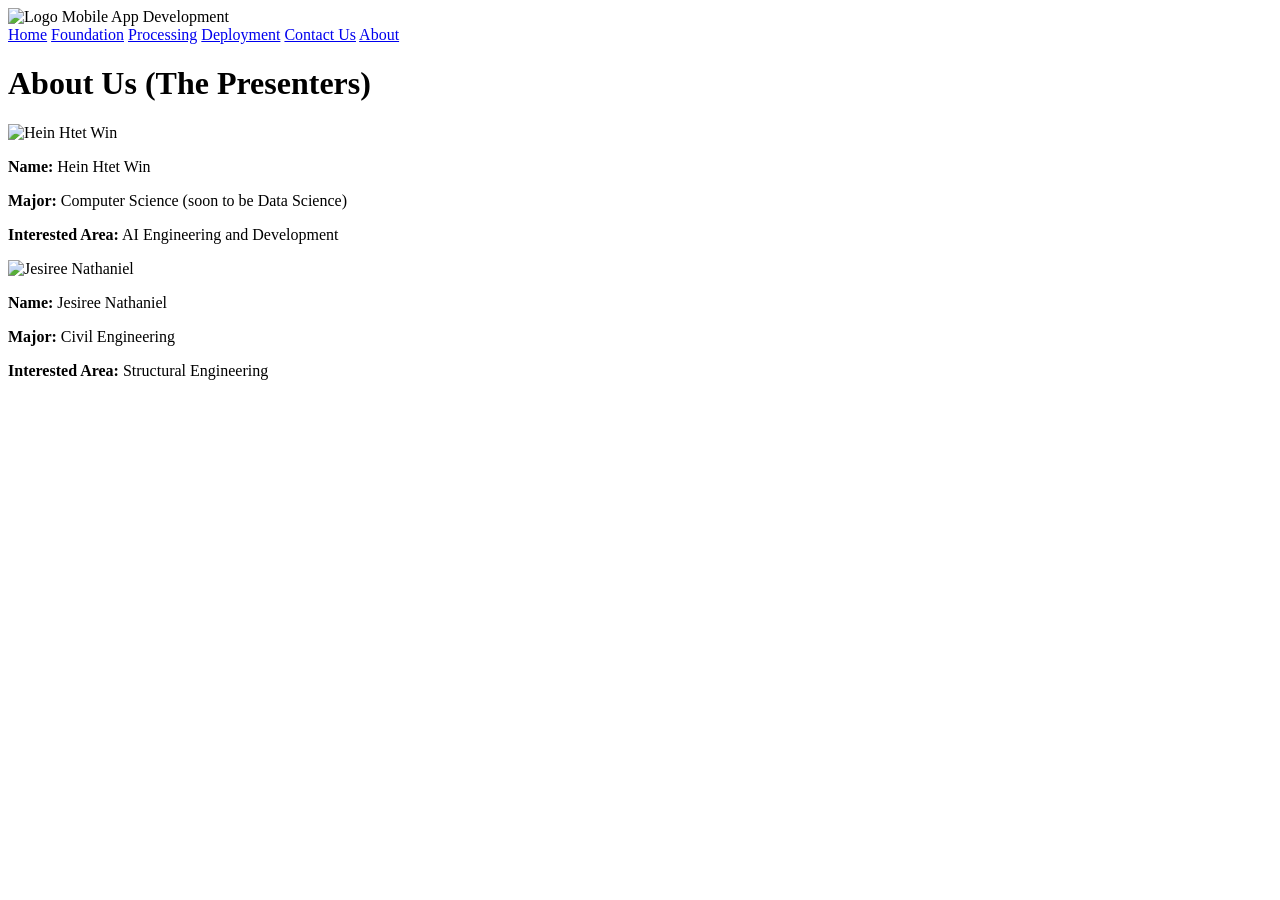
==== about.html @ a1356095 "Add About, Contact, Deployment, Foundation, and Processing pages with corresponding styles and image" ====
<!DOCTYPE html>
<html lang="en">
<head>
    <meta charset="UTF-8">
    <meta name="viewport" content="width=device-width, initial-scale=1.0">
    <title>About Us - Mobile App Development</title>
    <link rel="stylesheet" href="../css/style.css">
</head>
<body>
    <header>
        <div class="site-name">
            <img src="../css/app1.jpeg" alt="Logo" class="logo">
            Mobile App Development
        </div>
        <nav>
            <a href="index.html">Home</a>
            <a href="foundation.html">Foundation</a>
            <a href="processing.html">Processing</a>
            <a href="deployment.html">Deployment</a>
             <a href="contact.html">Contact Us</a>
            <a href="about.html">About</a>
        </nav>
    </header>

 <div class="content">
  <h1 class="center-title">About Us (The Presenters)</h1>

  <div class="presenters">

    <!-- Left: Hein -->
    <div class="presenter-card">
      <img src="../css/P.jpg" alt="Hein Htet Win" class="presenter-img">
      <p><strong>Name:</strong> Hein Htet Win</p>
      <p><strong>Major:</strong> Computer Science (soon to be Data Science)</p>
      <p><strong>Interested Area:</strong> AI Engineering and Development</p>
    </div>

    <!-- Right: Jesiree -->
    <div class="presenter-card">
      <img src="../css/jesiree.jpeg" alt="Jesiree Nathaniel" class="presenter-img">
      <p><strong>Name:</strong> Jesiree Nathaniel</p>
      <p><strong>Major:</strong> Civil Engineering</p>
      <p><strong>Interested Area:</strong> Structural Engineering</p>
    </div>

  </div>
</div>


</body>
</html>
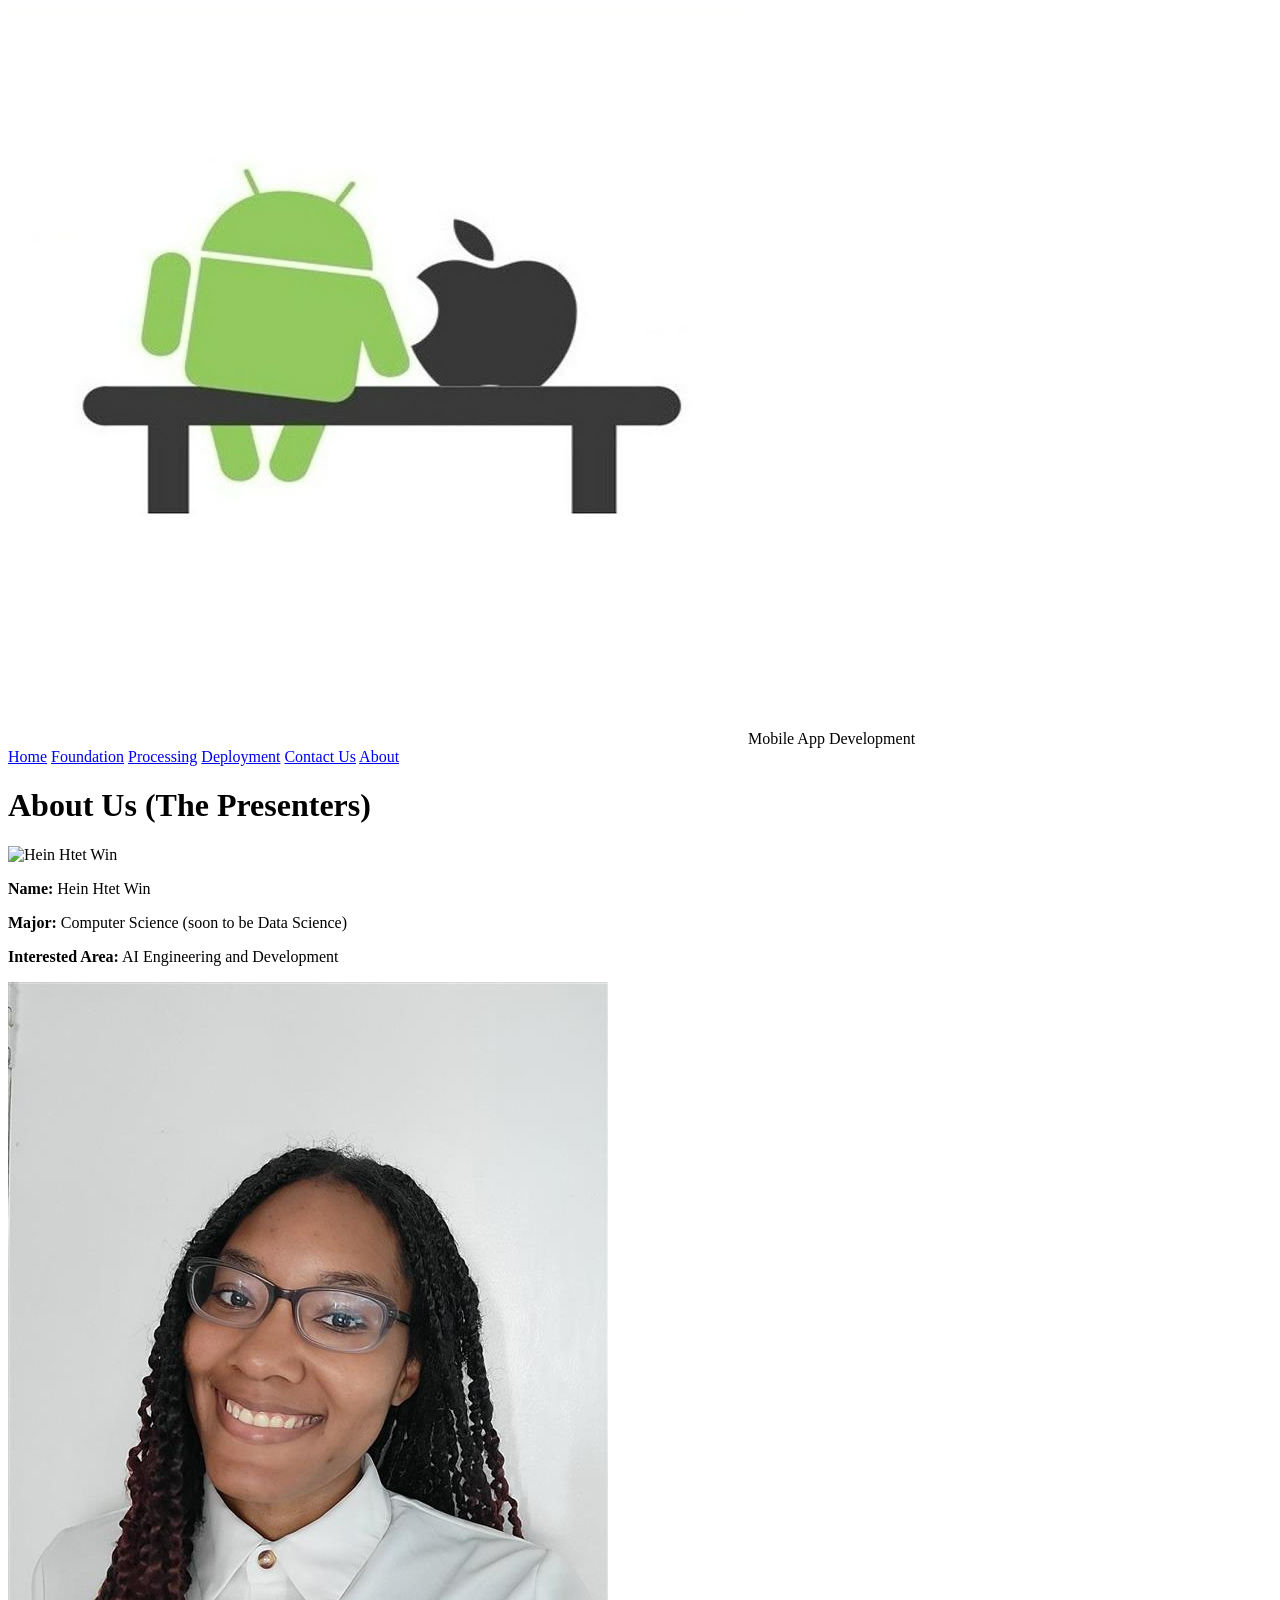
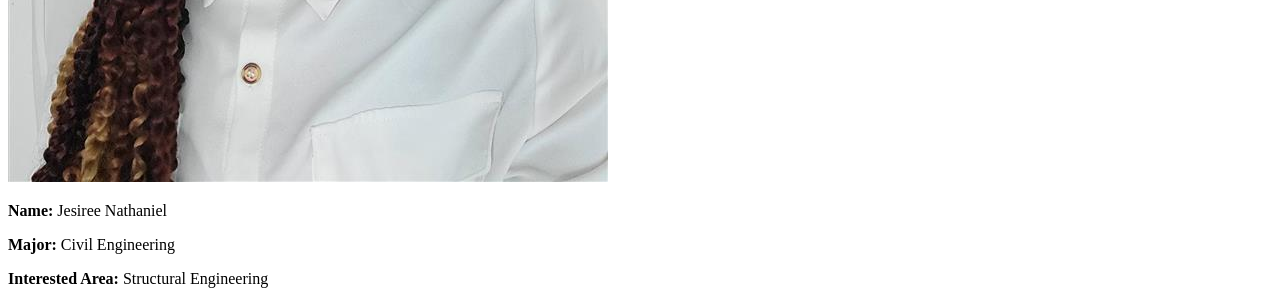
==== commit 8253bd9e: "Modified webpages to image paths" ====
--- a/about.html
+++ b/about.html
@@ -4,12 +4,12 @@
     <meta charset="UTF-8">
     <meta name="viewport" content="width=device-width, initial-scale=1.0">
     <title>About Us - Mobile App Development</title>
-    <link rel="stylesheet" href="../css/style.css">
+    <link rel="stylesheet" href="style.css">
 </head>
 <body>
     <header>
         <div class="site-name">
-            <img src="../css/app1.jpeg" alt="Logo" class="logo">
+            <img src="images/app1.jpeg" alt="Logo" class="logo">
             Mobile App Development
         </div>
         <nav>
@@ -29,7 +29,7 @@
 
     <!-- Left: Hein -->
     <div class="presenter-card">
-      <img src="../css/P.jpg" alt="Hein Htet Win" class="presenter-img">
+      <img src="images/P.jpeg" alt="Hein Htet Win" class="presenter-img">
       <p><strong>Name:</strong> Hein Htet Win</p>
       <p><strong>Major:</strong> Computer Science (soon to be Data Science)</p>
       <p><strong>Interested Area:</strong> AI Engineering and Development</p>
@@ -37,7 +37,7 @@
 
     <!-- Right: Jesiree -->
     <div class="presenter-card">
-      <img src="../css/jesiree.jpeg" alt="Jesiree Nathaniel" class="presenter-img">
+      <img src="images/jesiree.jpeg" alt="Jesiree Nathaniel" class="presenter-img">
       <p><strong>Name:</strong> Jesiree Nathaniel</p>
       <p><strong>Major:</strong> Civil Engineering</p>
       <p><strong>Interested Area:</strong> Structural Engineering</p>
